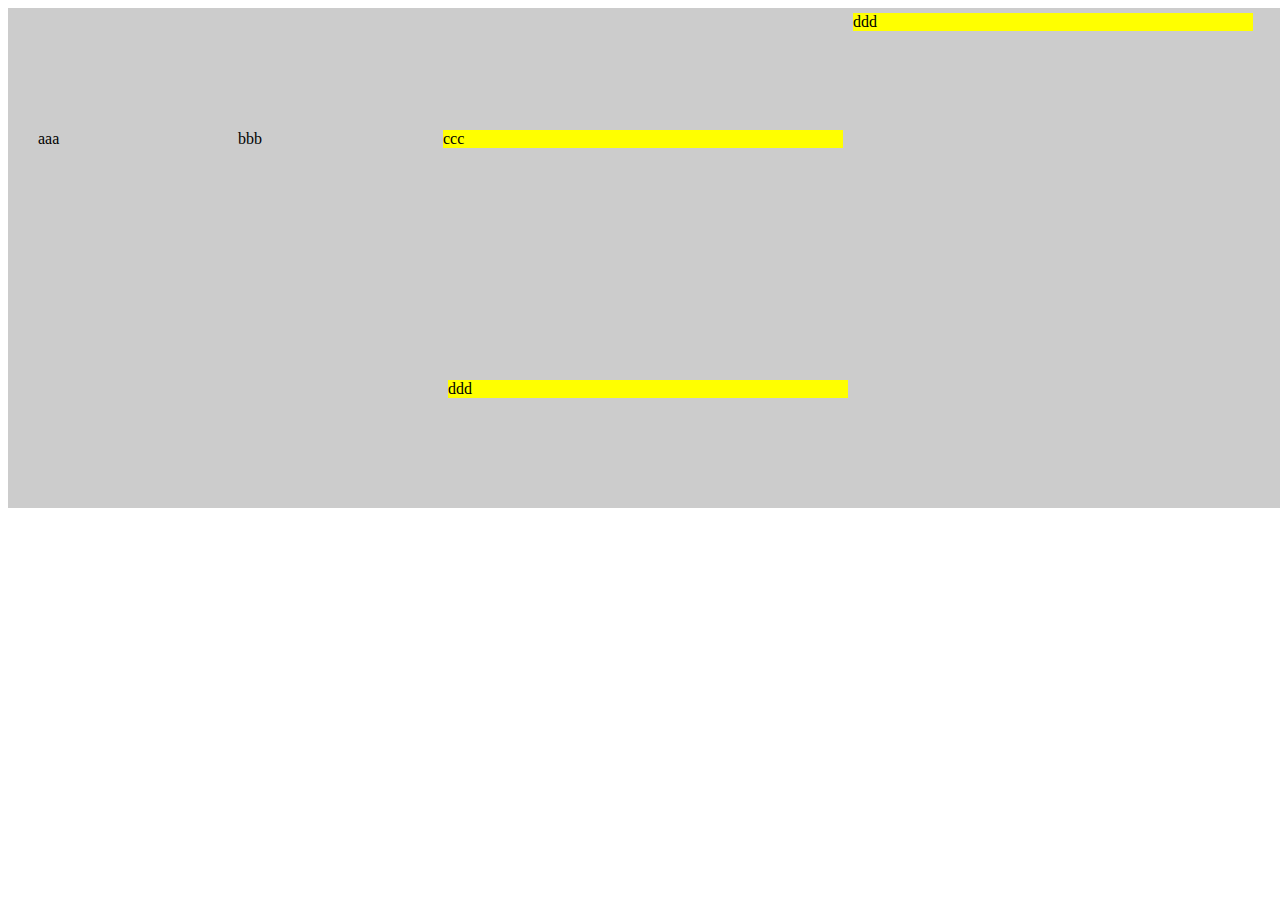
==== index.html @ f5b36597 "等等" ====
<!DOCTYPE html>
<html>
	<head>
		<meta charset="utf-8" />
		<title></title>
		<style type="text/css">
			 html,body{
			 	width:100%;
			 }
			 .demo{
			 	width:100%;
			 	height: 500px;
			 	background: #ccc;
			 	display: flex;
			 	align-items: center;
			 	justify-content: center;
			    flex-flow: row wrap;
			 }
			 /*.demo p{
			 	flex:1;
			 	background: #333;
			 	
			 }
			 .demo p:nth-child(3){
			 	  width:100px;
			 }
			 .demo p:not(:last-child){
			 	margin-right:10px;
			 }*/
			 .a{
			 	width:200px;
			 
			 }
			 p:not(.a){
			 /*	 flex:1 0 33.33%;*/
			 	
			 	 background:yellow;
			 	 margin:5px;
			 	 width:400px;
			 }
			 .four{
			 	align-self: flex-start;
			 	flex-shrink: 2;
			 }
			
		</style>
	</head>
	<body>
		<div class="demo">
			<p class="a">aaa</p>
			<p class="a">bbb</p>
			<p>ccc</p>
			<p class="four">ddd</p>
			<p>ddd</p>
		</div>
	</body>
</html>
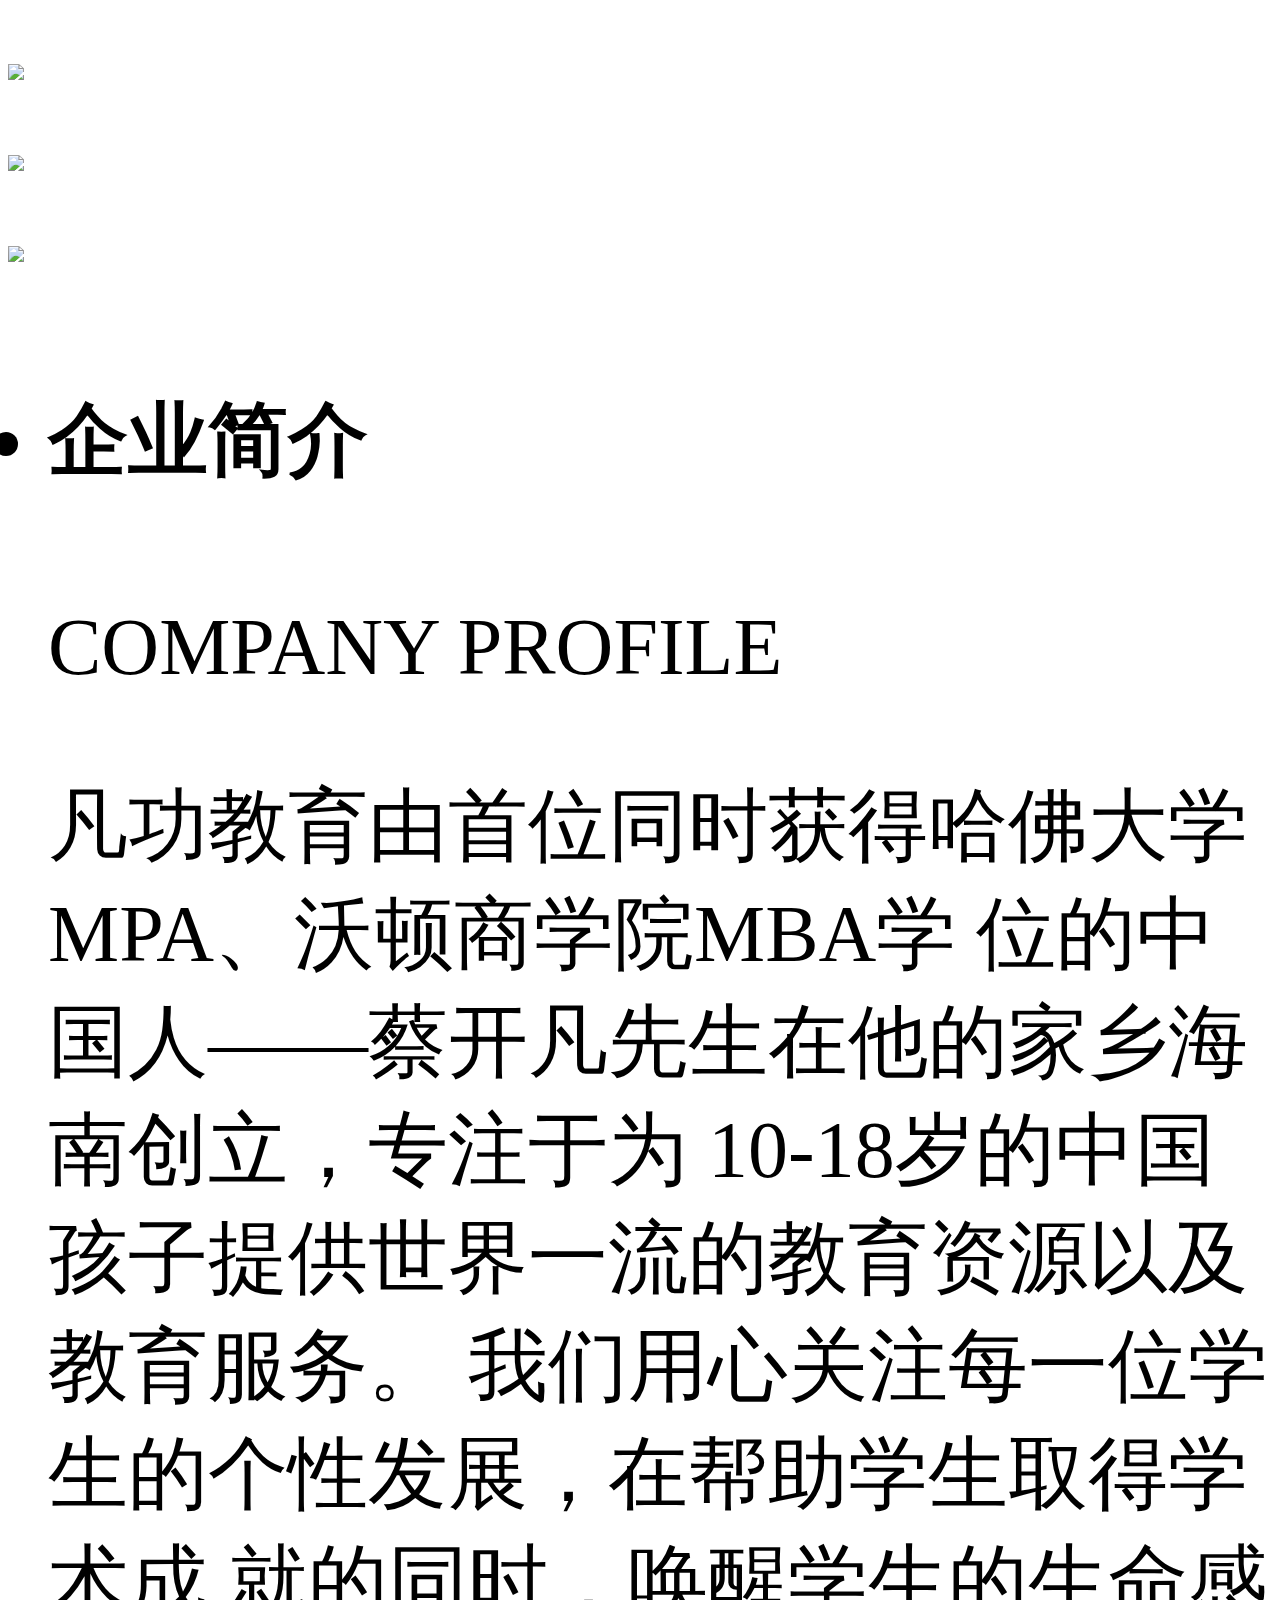
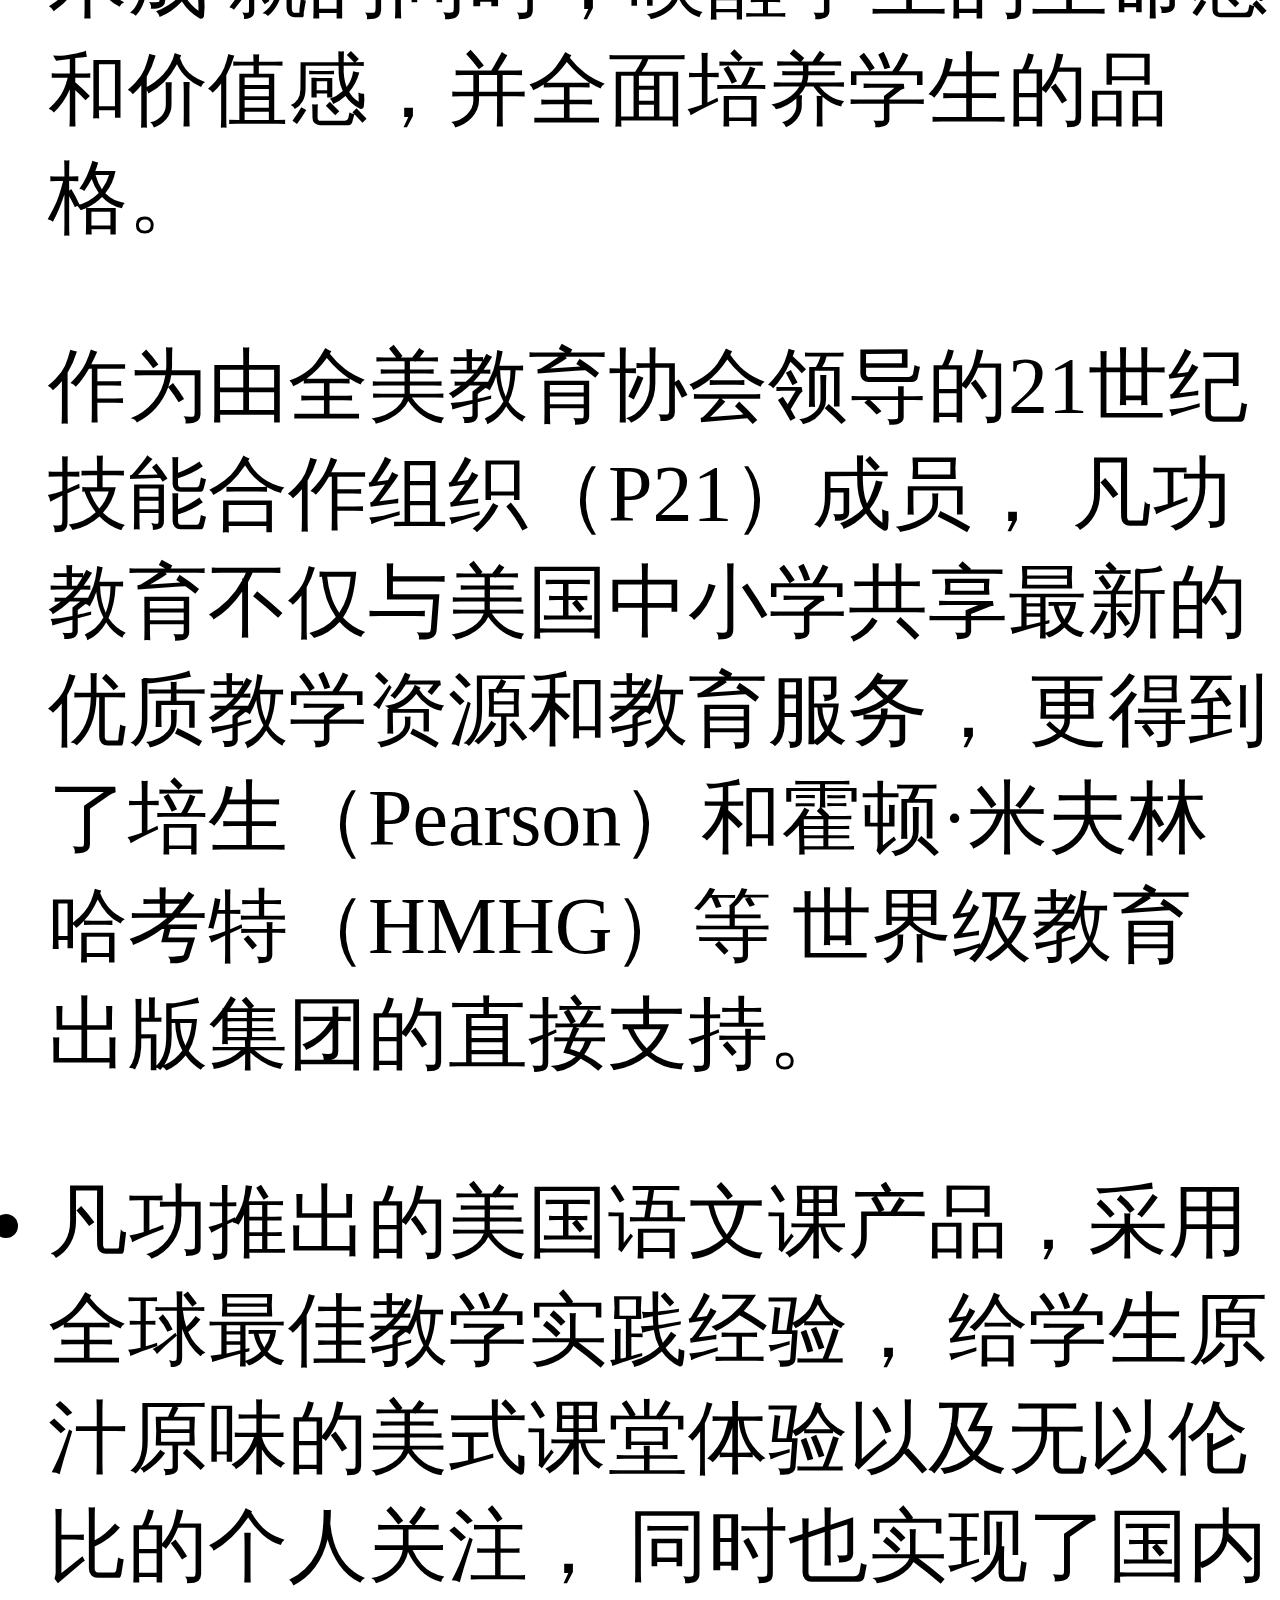
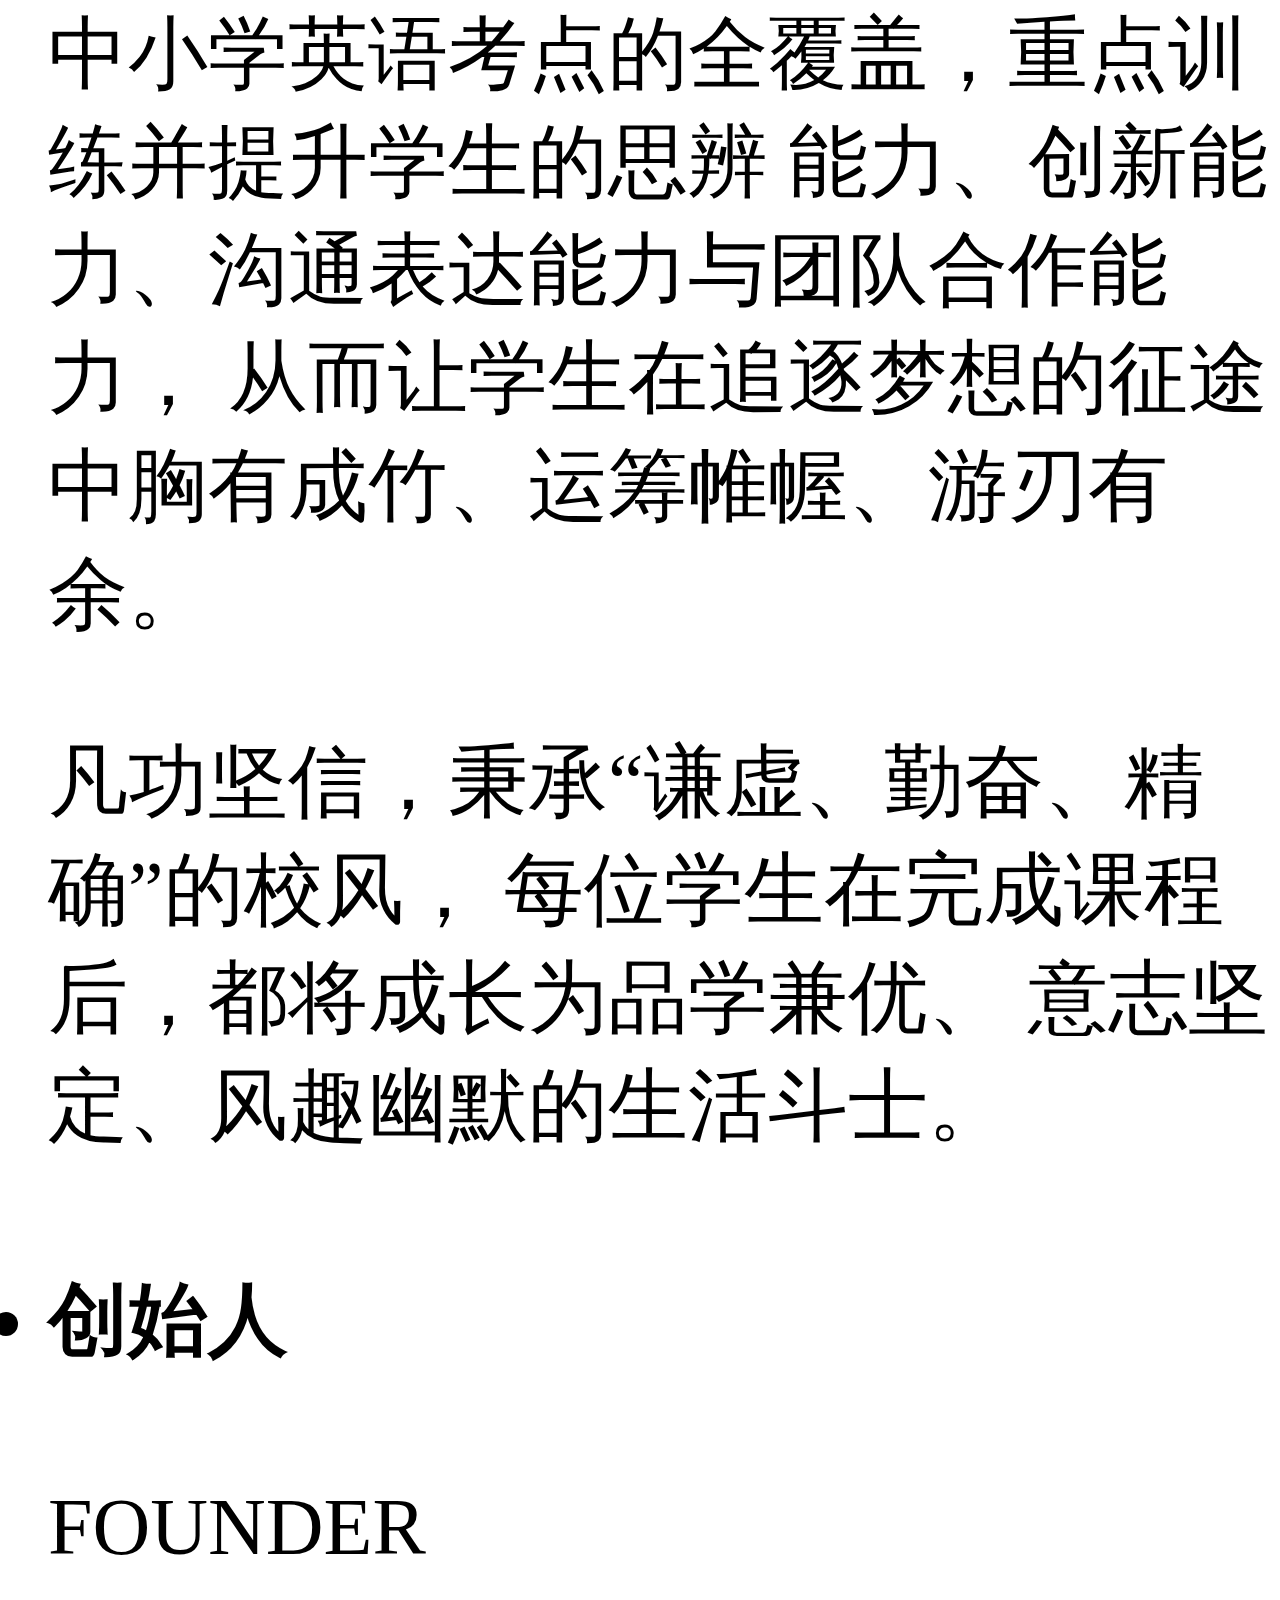
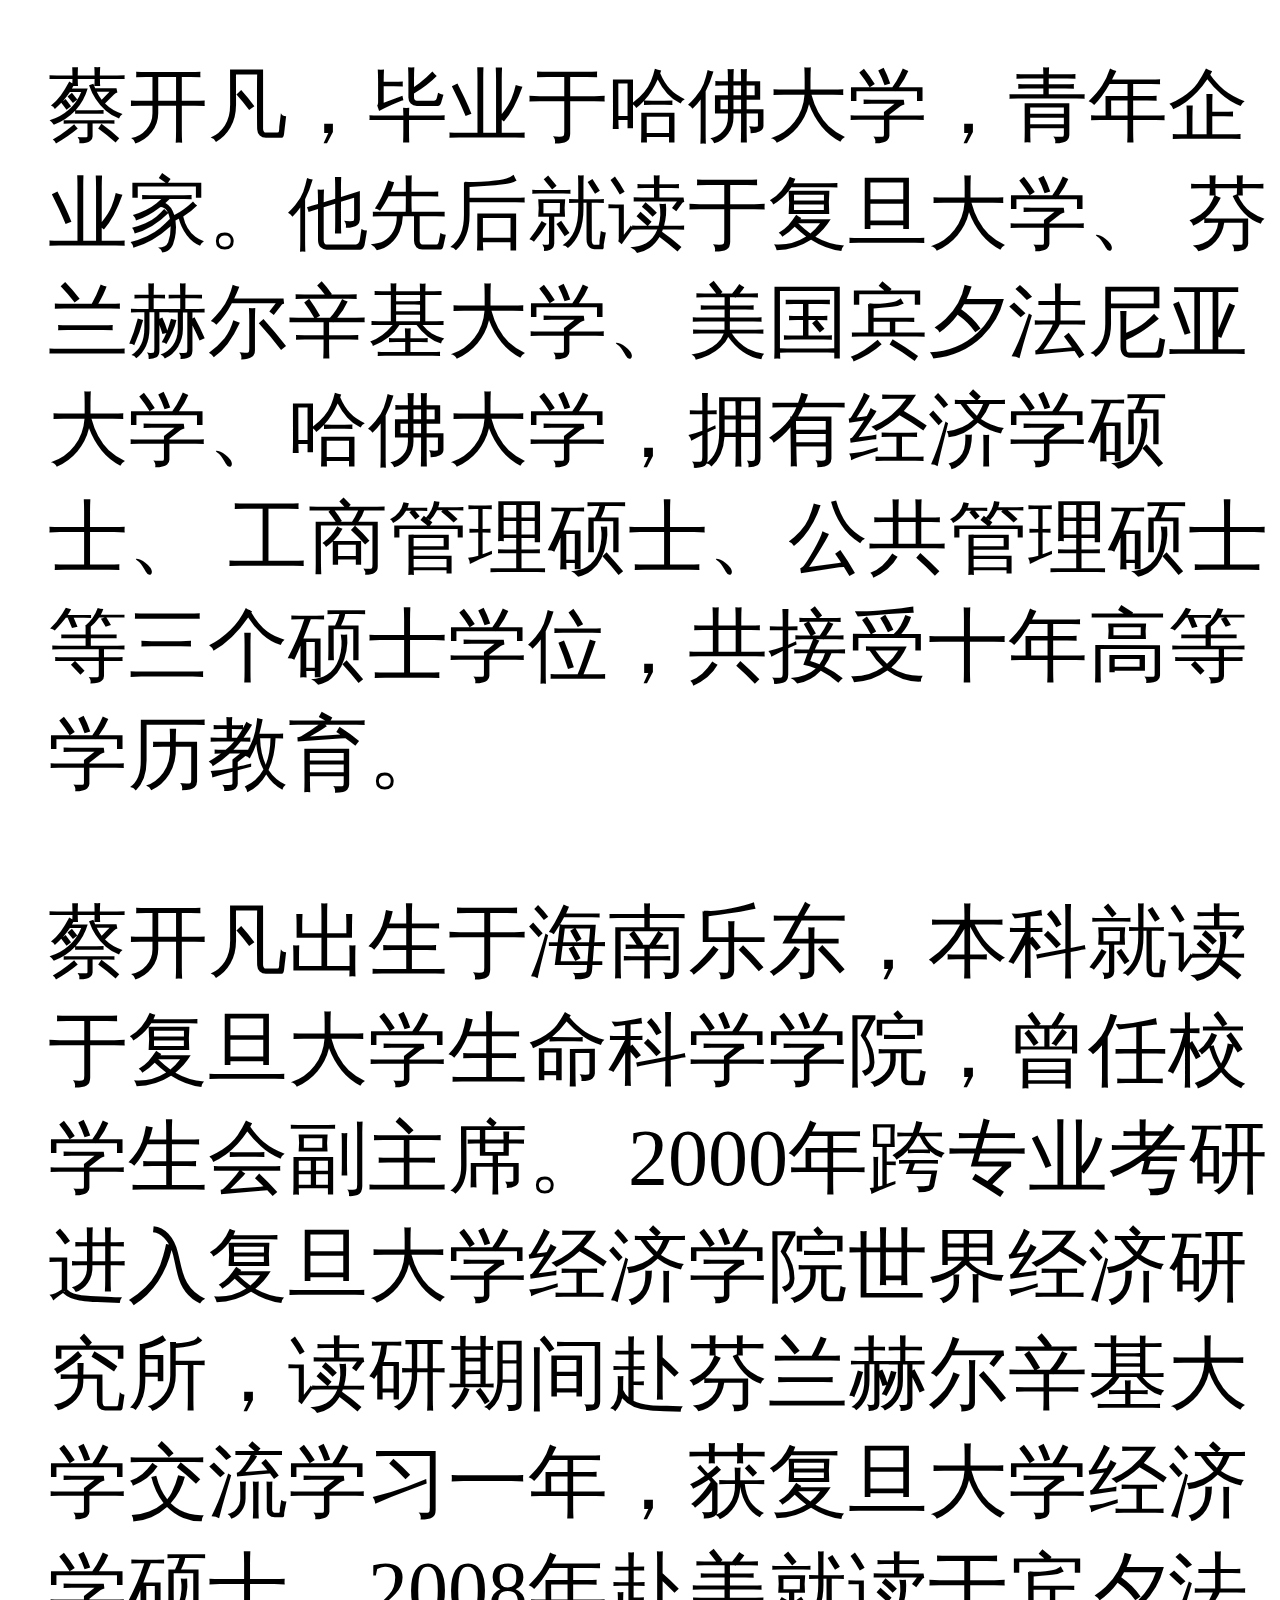
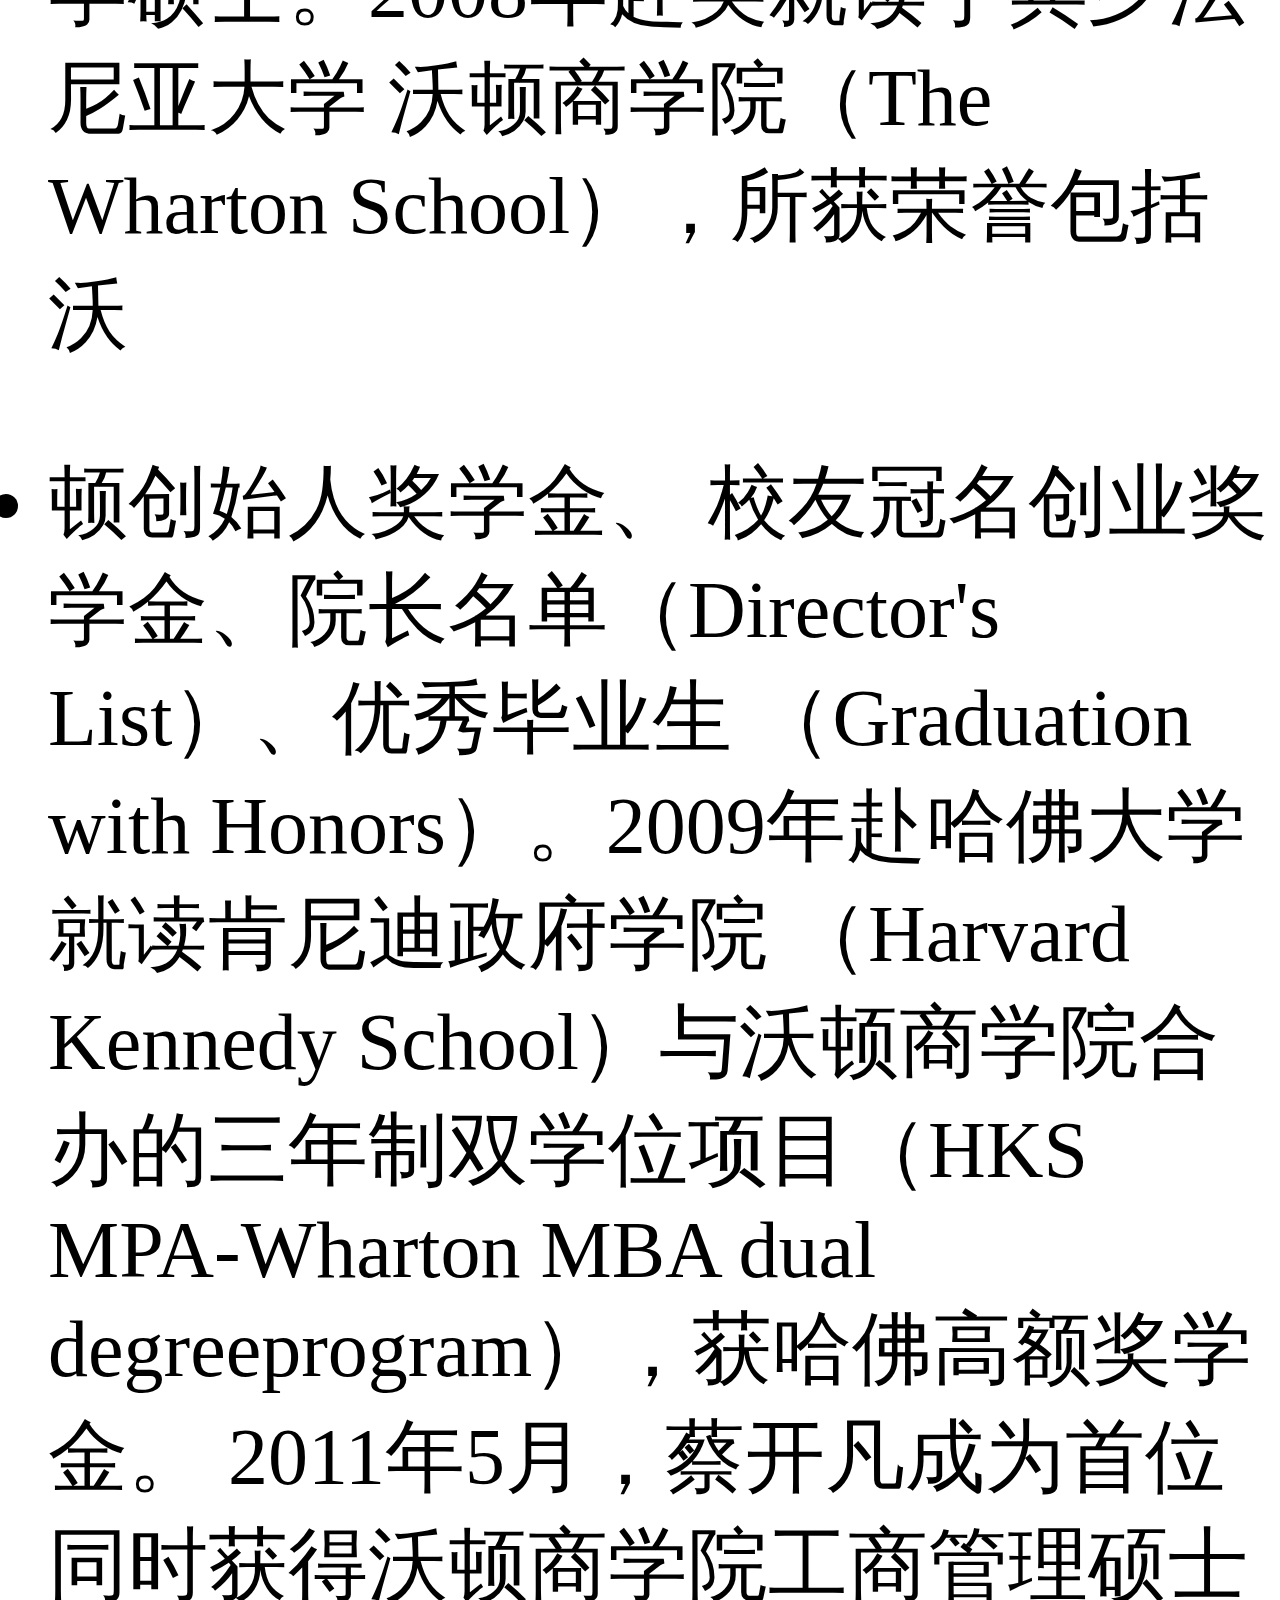
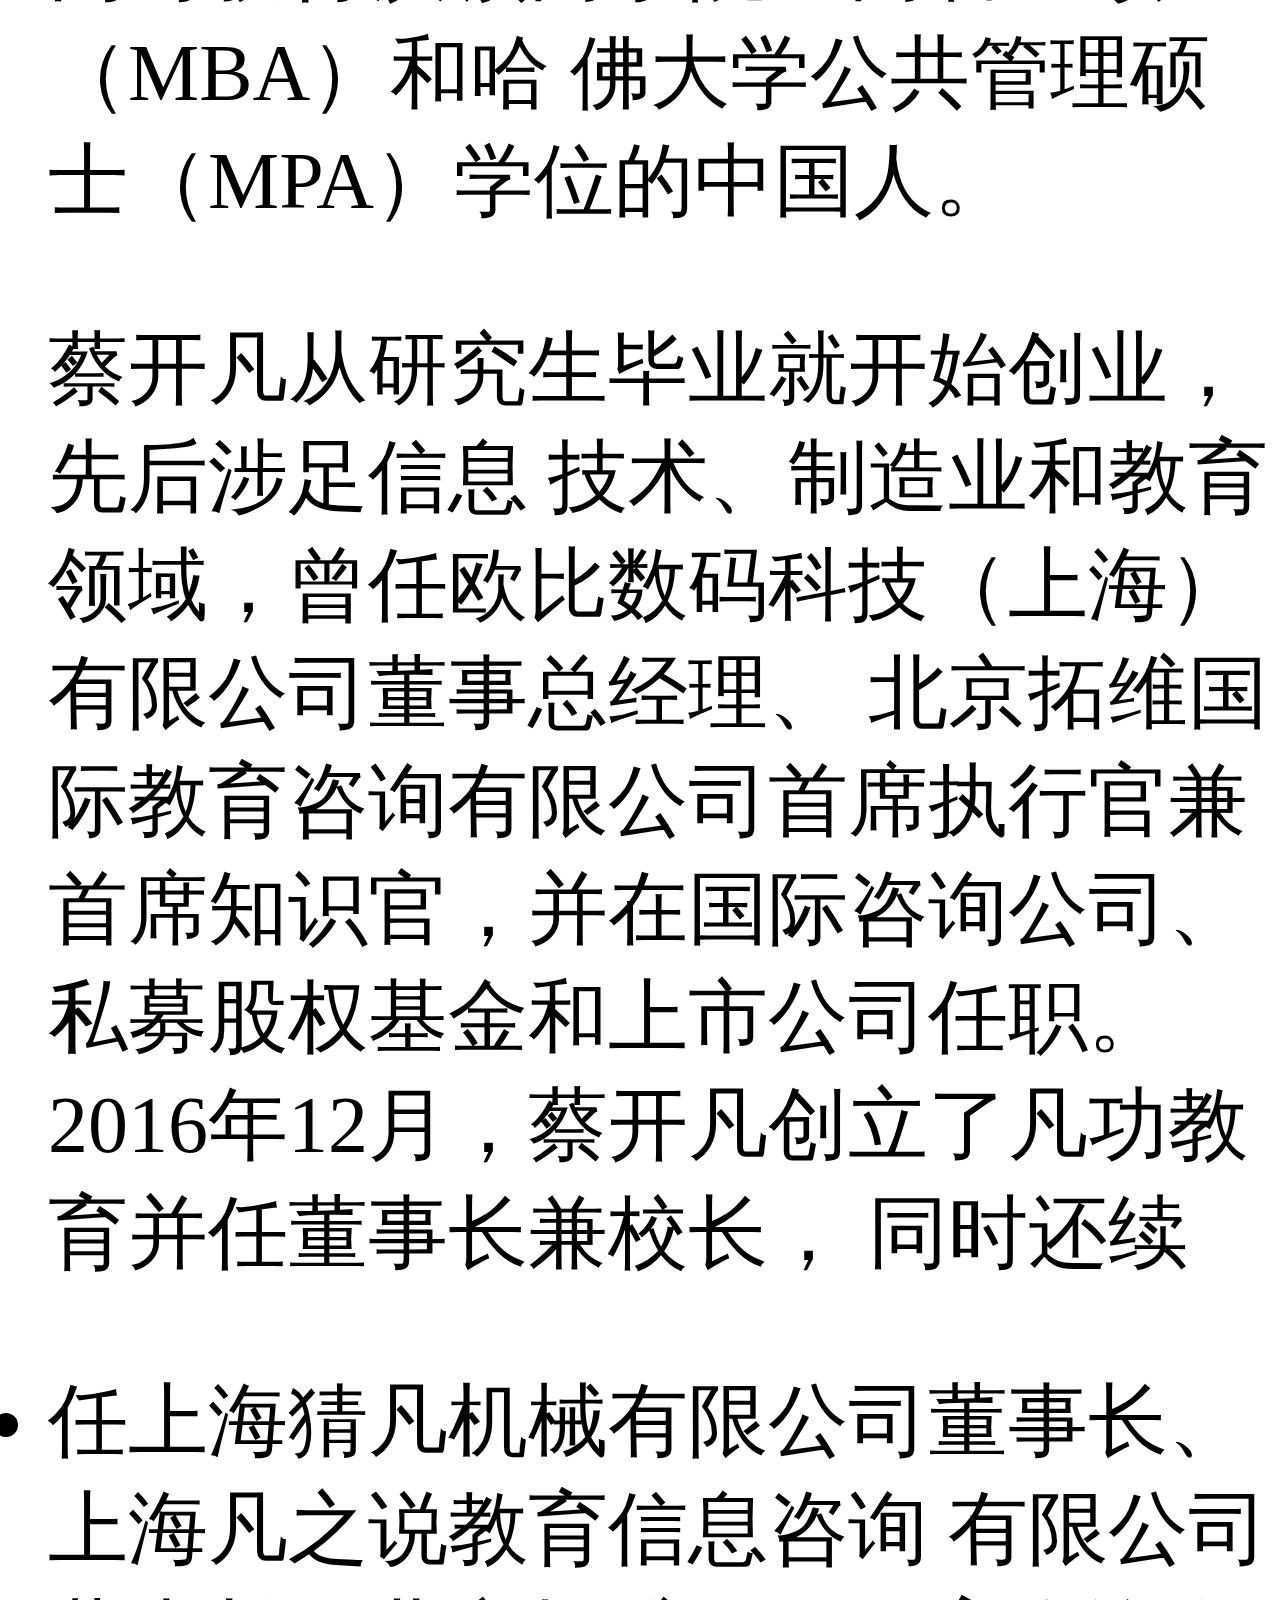
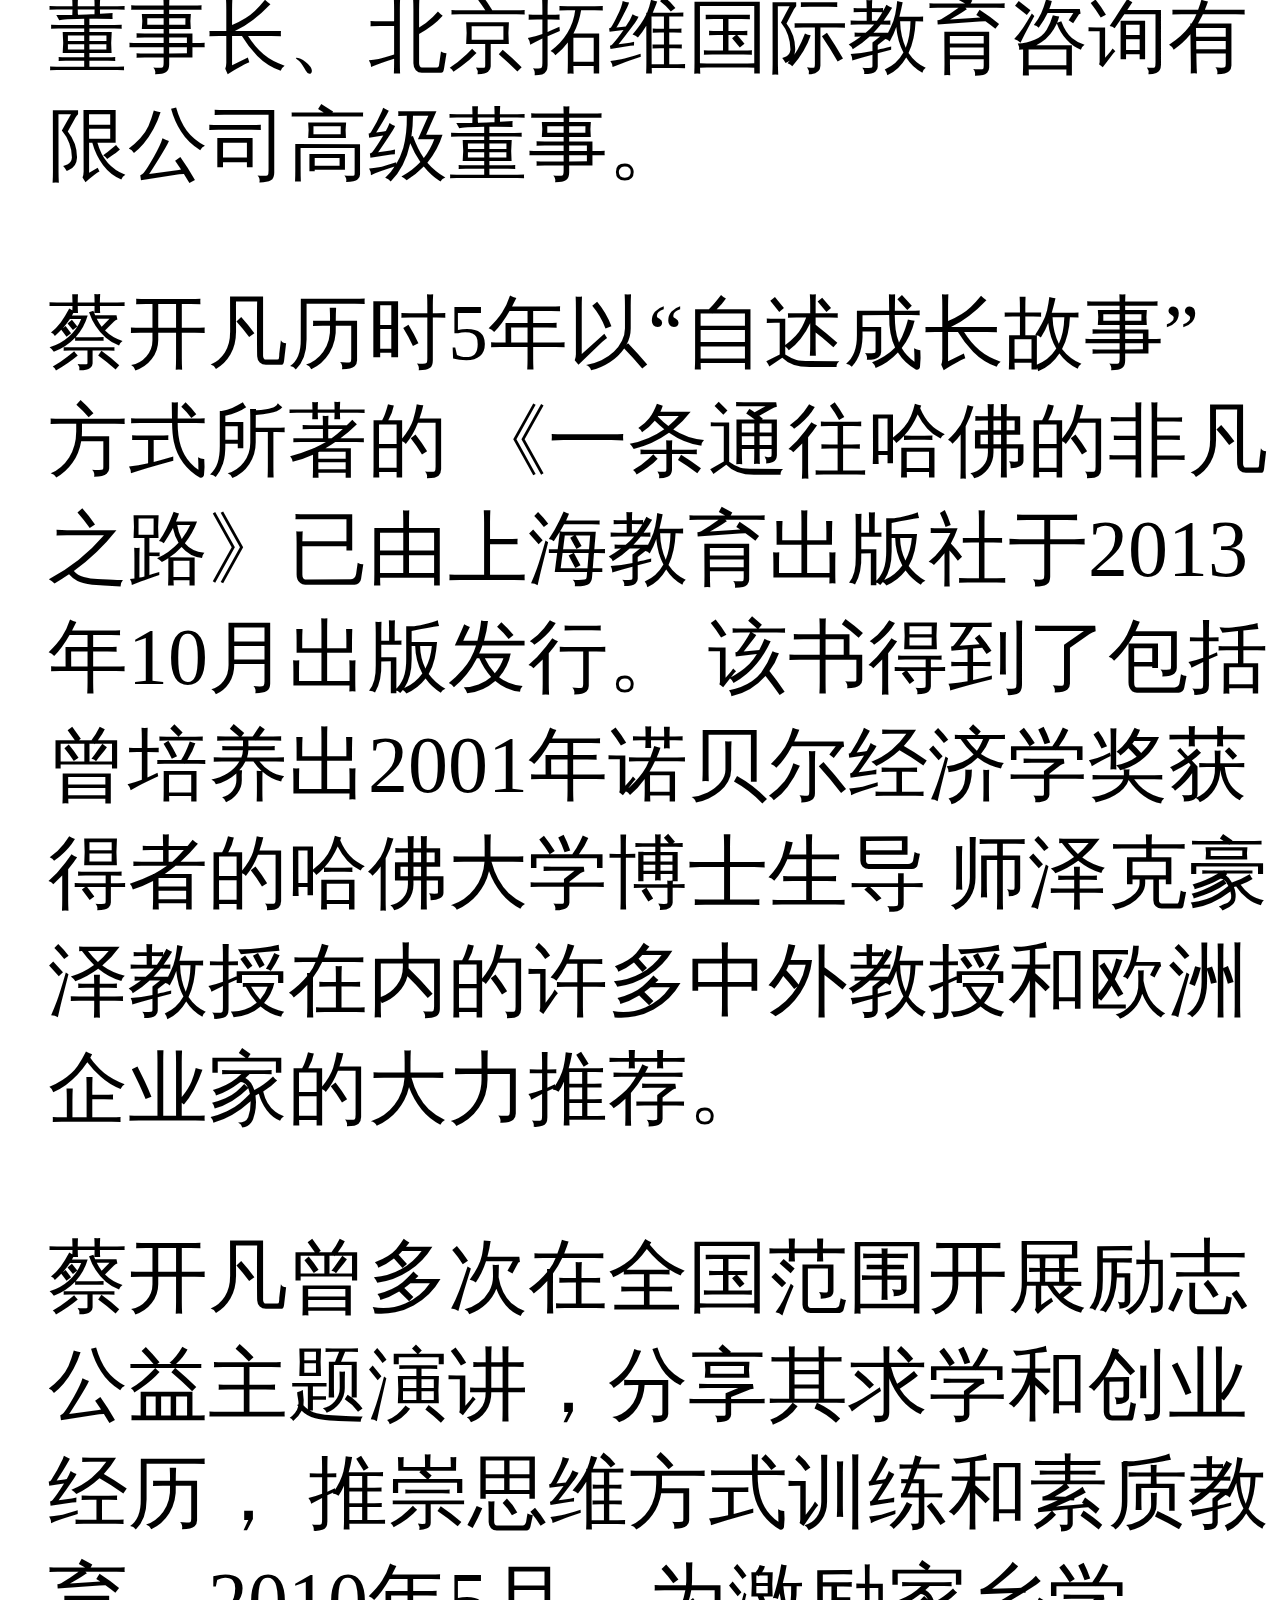
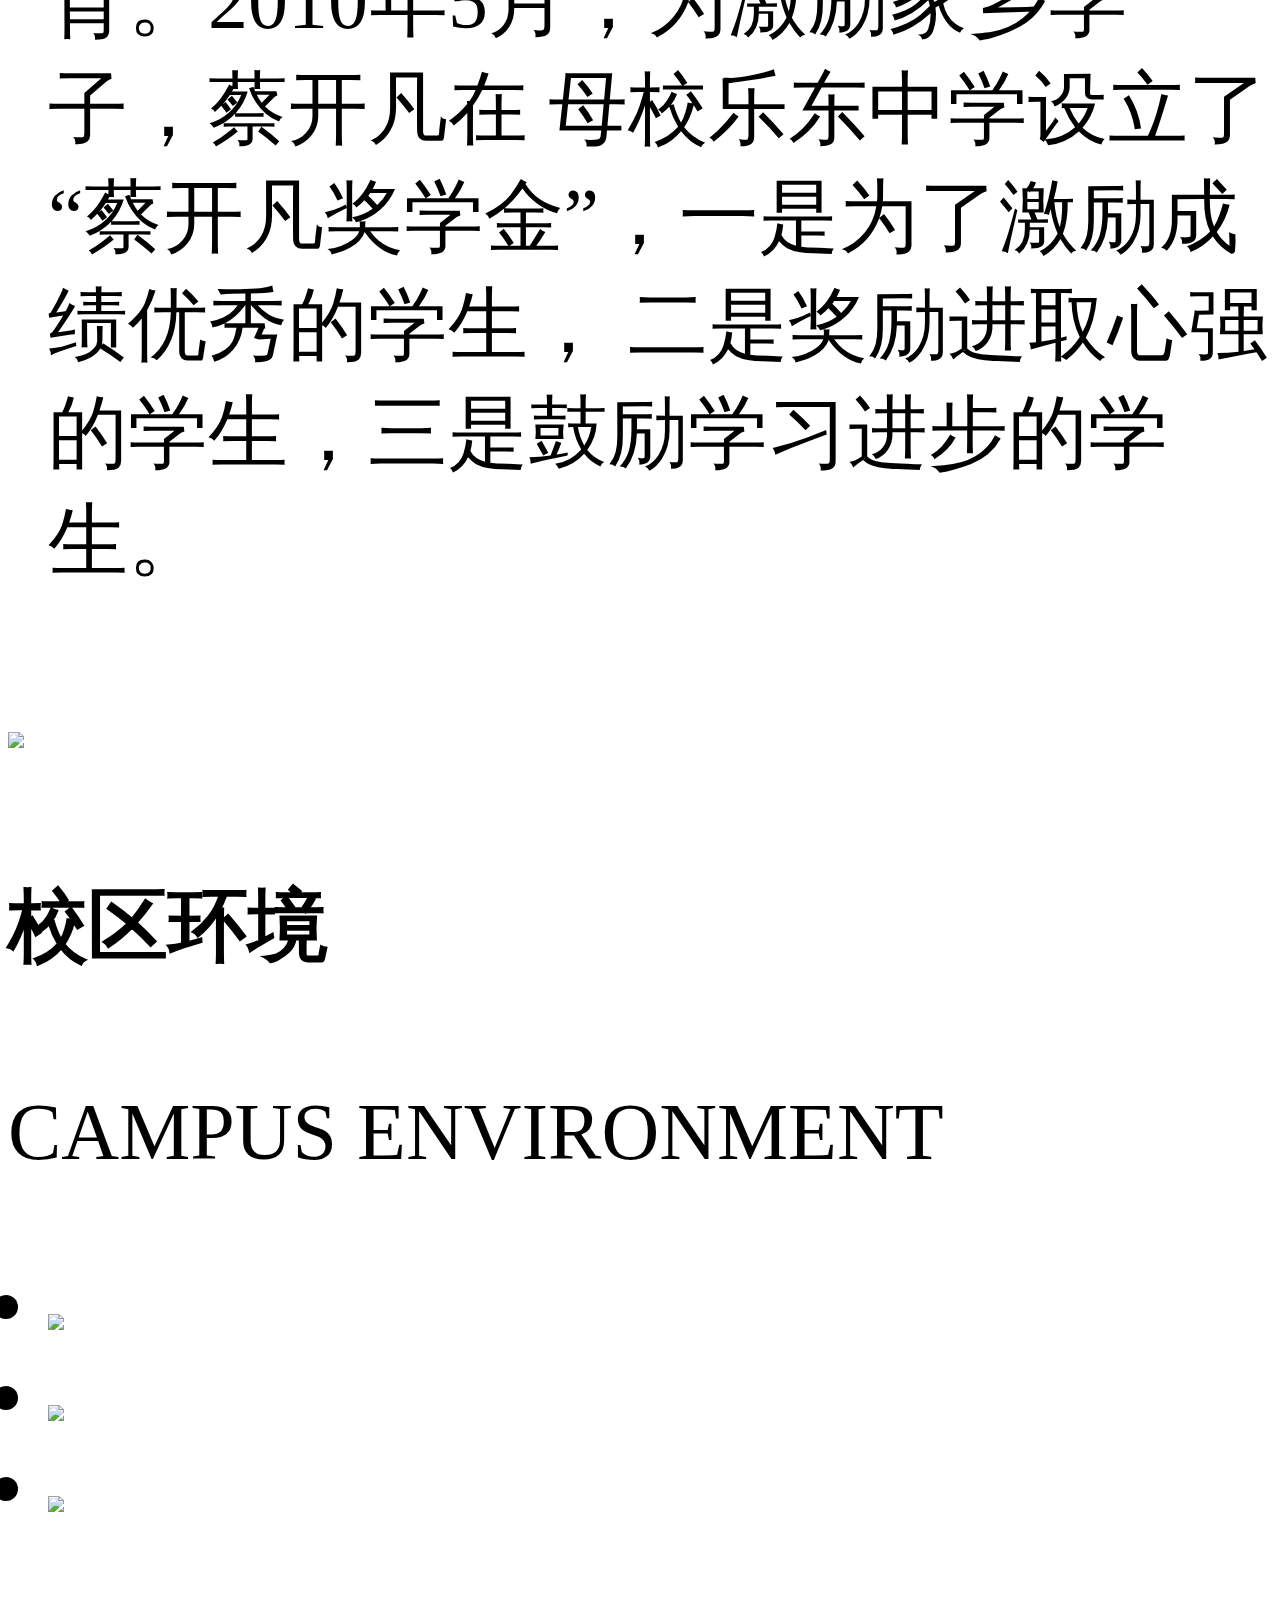
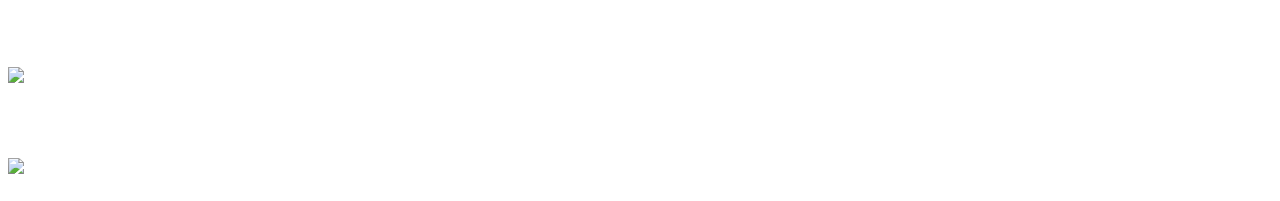
==== commit bfb7e5f4: "Add files via upload" ====
--- a/index.html
+++ b/index.html
@@ -1,57 +1,153 @@
-<!DOCTYPE html>
-<html>
-	<head>
-		<meta charset="utf-8" />
-		<title></title>
-		<style type="text/css">
-			 html,body{
-			 	width:100%;
-			 }
-			 .demo{
-			 	width:100%;
-			 	height: 500px;
-			 	background: #ccc;
-			 	display: flex;
-			 	align-items: center;
-			 	justify-content: center;
-			    flex-flow: row wrap;
-			 }
-			 /*.demo p{
-			 	flex:1;
-			 	background: #333;
-			 	
-			 }
-			 .demo p:nth-child(3){
-			 	  width:100px;
-			 }
-			 .demo p:not(:last-child){
-			 	margin-right:10px;
-			 }*/
-			 .a{
-			 	width:200px;
-			 
-			 }
-			 p:not(.a){
-			 /*	 flex:1 0 33.33%;*/
-			 	
-			 	 background:yellow;
-			 	 margin:5px;
-			 	 width:400px;
-			 }
-			 .four{
-			 	align-self: flex-start;
-			 	flex-shrink: 2;
-			 }
-			
-		</style>
-	</head>
-	<body>
-		<div class="demo">
-			<p class="a">aaa</p>
-			<p class="a">bbb</p>
-			<p>ccc</p>
-			<p class="four">ddd</p>
-			<p>ddd</p>
-		</div>
-	</body>
-</html>
+<!DOCTYPE html>
+<html>
+	<head>
+		<meta charset="UTF-8">
+		<meta name="viewport" content="width=device-width,initial-scale=1,minimum-scale=1,maximum-scale=1,user-scalable=no" />
+		<title></title>
+		<link rel="stylesheet" type="text/css" href="css/index.css"/>
+		<script type="text/javascript" src="js/swiper-3.4.2.min.js"></script>
+		<script type="text/javascript" src="js/jquery-3.2.1.js"></script>
+		<script type="text/javascript" src="js/zepto.min.js"></script>
+		<script>
+			document.documentElement.style.fontSize = innerWidth / 16 + "px"
+			
+		</script>
+	</head>
+	<body>
+		<div class="container">
+			<section class="section">
+				<div class="logo"><img src="img/logo.png"/></div>
+				<div class="banner"><img src="img/banner1.png"/></div>
+				<div class="purpose"><img src="img/index_01.png"/></div>
+				<div class="synopsis">					
+					<ul class="pri-ul swiper-wrapper">
+						<li class="pri-li swiper-slide" >
+							<h4>企业简介</h4>
+							<p class="english">COMPANY PROFILE</p>
+							<span></span>
+							<p>凡功教育由首位同时获得哈佛大学MPA、沃顿商学院MBA学
+								位的中国人——蔡开凡先生在他的家乡海南创立，专注于为
+								10-18岁的中国孩子提供世界一流的教育资源以及教育服务。
+								我们用心关注每一位学生的个性发展，在帮助学生取得学术成
+								就的同时，唤醒学生的生命感和价值感，并全面培养学生的品格。
+							</p>
+							<p class="bar">
+								作为由全美教育协会领导的21世纪技能合作组织（P21）成员，
+								凡功教育不仅与美国中小学共享最新的优质教学资源和教育服务，
+								更得到了培生（Pearson）和霍顿·米夫林哈考特（HMHG）等
+								世界级教育出版集团的直接支持。
+							</p>
+						</li>
+						<li class="pri-li swiper-slide">
+							<p>
+								
+							</p>
+							<p class="bar">凡功推出的美国语文课产品，采用全球最佳教学实践经验，
+								给学生原汁原味的美式课堂体验以及无以伦比的个人关注，
+								同时也实现了国内中小学英语考点的全覆盖，重点训练并提升学生的思辨
+								能力、创新能力、沟通表达能力与团队合作能力，
+								从而让学生在追逐梦想的征途中胸有成竹、运筹帷幄、游刃有余。
+							</p>
+							<p class="bar">凡功坚信，秉承“谦虚、勤奋、精确”的校风，
+								每位学生在完成课程后，都将成长为品学兼优、
+								意志坚定、风趣幽默的生活斗士。
+							</p>
+						</li>
+					
+					</ul>
+					<div class="swiper-pagination"></div>
+				</div>
+				<div class="Founder">
+					
+					<ul class="pri-ul swiper-wrapper">
+						<li class="pri-li swiper-slide">
+							<h4>创始人</h4>
+							<p class="english">FOUNDER</p>
+							<span></span>
+							<p>蔡开凡，毕业于哈佛大学，青年企业家。他先后就读于复旦大学、
+								 芬兰赫尔辛基大学、美国宾夕法尼亚大学、哈佛大学，拥有经济学硕士、
+								 工商管理硕士、公共管理硕士等三个硕士学位，共接受十年高等学历教育。
+							</p>
+							<p class="bar">蔡开凡出生于海南乐东，本科就读于复旦大学生命科学学院，曾任校学生会副主席。
+							2000年跨专业考研进入复旦大学经济学院世界经济研究所，读研期间赴芬兰赫尔辛基大
+								学交流学习一年，获复旦大学经济学硕士。2008年赴美就读于宾夕法尼亚大学
+							沃顿商学院（The Wharton School），所获荣誉包括沃
+							</p>
+						</li>
+						<li class="pri-li swiper-slide">
+							<p style="text-indent: 0;">
+								
+								顿创始人奖学金、
+								校友冠名创业奖学金、院长名单（Director's List）、优秀毕业生
+								（Graduation with Honors）。2009年赴哈佛大学就读肯尼迪政府学院
+								（Harvard Kennedy School）与沃顿商学院合办的三年制双学位项目（HKS MPA-Wharton 
+								MBA dual degreeprogram），获哈佛高额奖学金。
+								2011年5月，蔡开凡成为首位同时获得沃顿商学院工商管理硕士（MBA）和哈
+								佛大学公共管理硕士（MPA）学位的中国人。
+ 
+							</p>
+							<p class="bar">
+				       蔡开凡从研究生毕业就开始创业，先后涉足信息
+								技术、制造业和教育领域，曾任欧比数码科技（上海）有限公司董事总经理、
+								北京拓维国际教育咨询有限公司首席执行官兼首席知识官，并在国际咨询公司、
+								私募股权基金和上市公司任职。2016年12月，蔡开凡创立了凡功教育并任董事长兼校长，
+								同时还续			        
+							</p>
+							
+							
+							
+							
+						</li>
+						
+						<li class="pri-li swiper-slide">
+							
+							<p style="text-indent: 0;">
+								任上海猜凡机械有限公司董事长、上海凡之说教育信息咨询
+								有限公司董事长、北京拓维国际教育咨询有限公司高级董事。	
+</p>
+							
+							
+							<p class="bar">蔡开凡历时5年以“自述成长故事”方式所著的
+								《一条通往哈佛的非凡之路》已由上海教育出版社于2013年10月出版发行。
+								该书得到了包括曾培养出2001年诺贝尔经济学奖获得者的哈佛大学博士生导
+								师泽克豪泽教授在内的许多中外教授和欧洲企业家的大力推荐。
+</p>
+<p class="bar">蔡开凡曾多次在全国范围开展励志公益主题演讲，分享其求学和创业经历，
+						推崇思维方式训练和素质教育。2010年5月，为激励家乡学子，蔡开凡在
+						母校乐东中学设立了“蔡开凡奖学金”，一是为了激励成绩优秀的学生，
+						二是奖励进取心强的学生，三是鼓励学习进步的学生。
+</p>
+    							
+						</li>
+						
+						
+						
+					</ul>
+					<div class="swiper-pagination"></div>
+				</div>	
+				<div class="road_map"> <img src="img/index_02.png"/></div>
+				<div class="environment">
+					<h4>校区环境</h4>
+					<p class="english">CAMPUS ENVIRONMENT</p>
+					<ul>
+						<li><img src="img/index_03.png"/></li>
+						<li><img src="img/01_13.png"/></li>
+						<li><img src="img/index_05.png"/></li>
+					</ul>
+				</div>
+				<div class="phone"><img src="img/index_06.png"/></div>
+				<div class="copyright"><img src="img/ywk_06.png"/></div>
+			</section>
+		</div>
+		<script>
+			var myswiper=new Swiper(".synopsis",{
+				
+				pagination:".swiper-pagination"
+			})
+			var myFounder=new Swiper(".Founder",{
+				
+				pagination:".swiper-pagination"
+			})
+		</script>
+	</body>
+</html>
